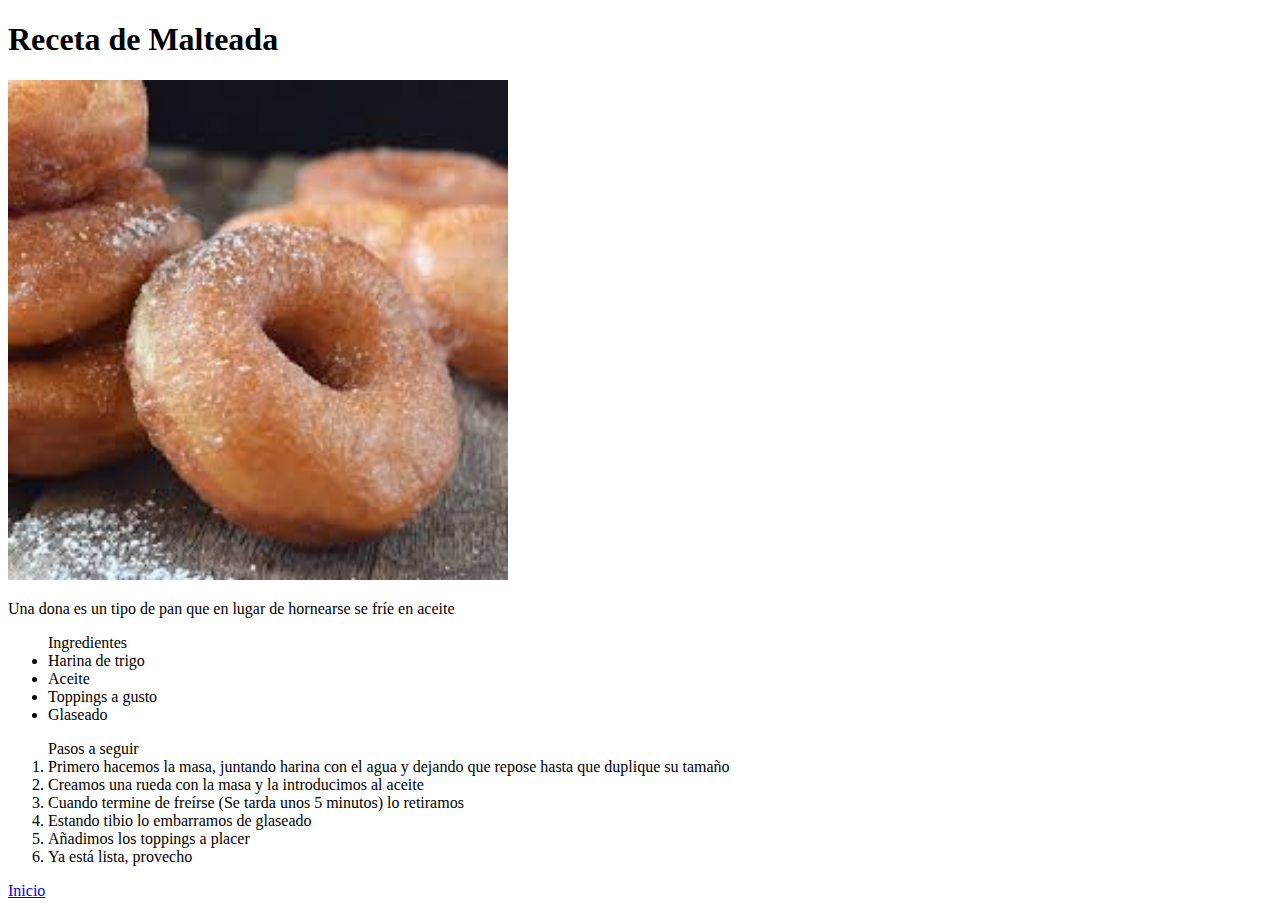
==== recipes/donas.html @ bc77d410 "Añade las webpage principal, malteada, donas y pizza" ====
<!DOCTYPE html>
<html lang="en">
<head>
    <meta charset="UTF-8">
    <meta name="viewport" content="width=device-width, initial-scale=1.0">
    <title>Receta de Donas</title>
</head>

<body>
    <h1>Receta de Malteada</h1>

    <img src="./images/donas.jpeg" alt="Imagen de Donas" 
    height="500px" width="500px">

    <p>Una dona es un tipo de pan que en lugar de hornearse se fríe en aceite</p>

    <ul> Ingredientes
        <li>Harina de trigo</li>
        <li>Aceite</li>
        <li>Toppings a gusto</li>
        <li>Glaseado</li>
    </ul>

    <ol> Pasos a seguir
        <li>Primero hacemos la masa, juntando harina con el agua y dejando que 
            repose hasta que duplique su tamaño</li>
        <li>Creamos una rueda con la masa y la introducimos al aceite</li>
        <li>Cuando termine de freírse (Se tarda unos 5 minutos) lo retiramos</li>
        <li>Estando tibio lo embarramos de glaseado</li>
        <li>Añadimos los toppings a placer</li>
        <li>Ya está lista, provecho</li>
    </ol>

    <a href="../index.html">Inicio</a>

</body>
</html>
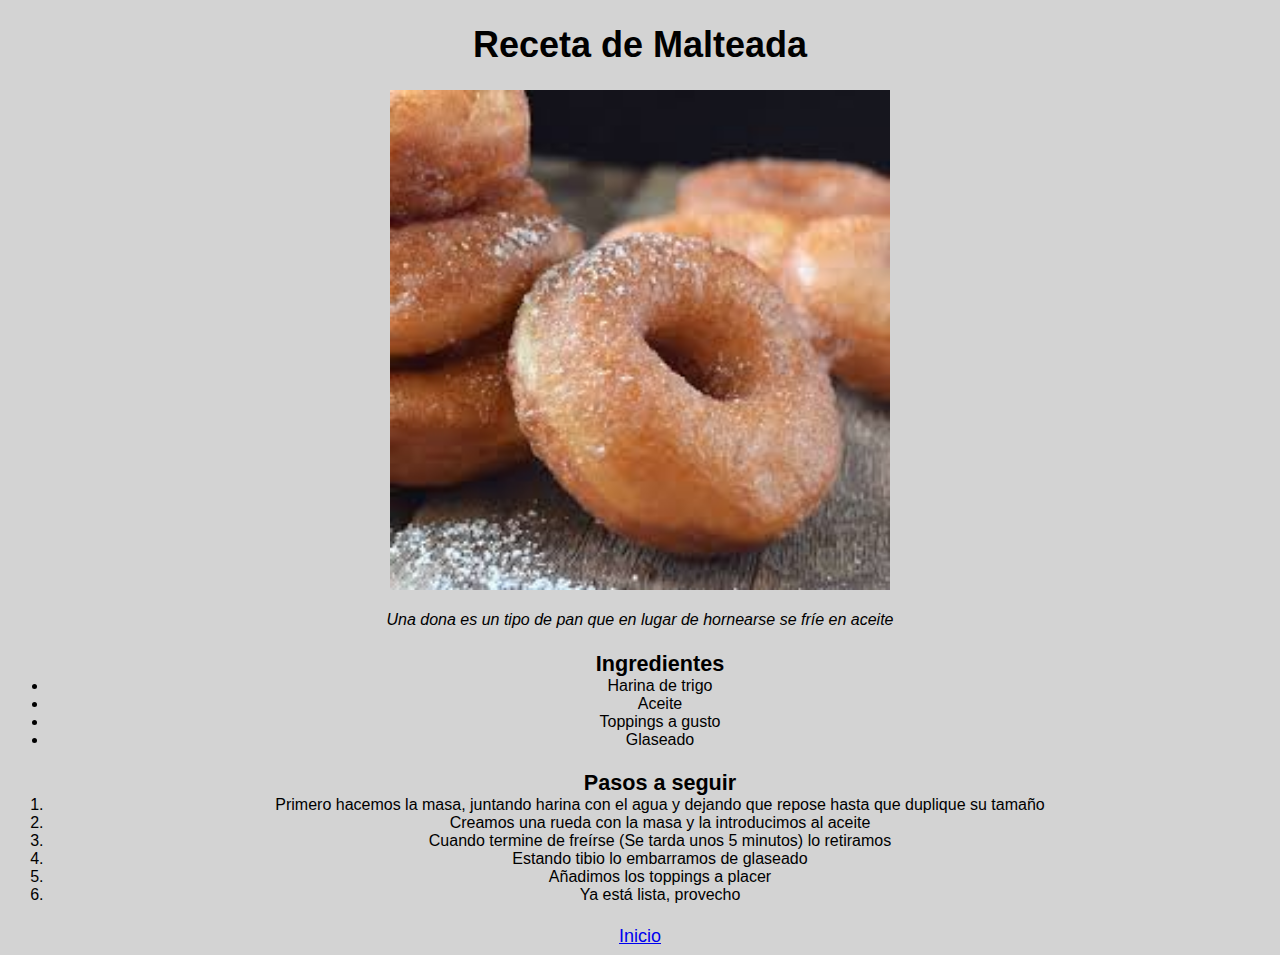
==== commit 2372df1a: "Crea y agrega CSS externo al archivo HTML, e integra estilos a todas las web pages" ====
--- a/recipes/donas.html
+++ b/recipes/donas.html
@@ -3,6 +3,7 @@
 <head>
     <meta charset="UTF-8">
     <meta name="viewport" content="width=device-width, initial-scale=1.0">
+    <link rel="Stylesheet" href="../style.css">
     <title>Receta de Donas</title>
 </head>
 
@@ -12,23 +13,23 @@
     <img src="./images/donas.jpeg" alt="Imagen de Donas" 
     height="500px" width="500px">
 
-    <p>Una dona es un tipo de pan que en lugar de hornearse se fríe en aceite</p>
+    <p id="description">Una dona es un tipo de pan que en lugar de hornearse se fríe en aceite</p>
 
-    <ul> Ingredientes
-        <li>Harina de trigo</li>
-        <li>Aceite</li>
-        <li>Toppings a gusto</li>
-        <li>Glaseado</li>
+    <ul class="subtitle"> Ingredientes
+        <li class="item_list">Harina de trigo</li>
+        <li class="item_list">Aceite</li>
+        <li class="item_list">Toppings a gusto</li>
+        <li class="item_list">Glaseado</li>
     </ul>
 
-    <ol> Pasos a seguir
-        <li>Primero hacemos la masa, juntando harina con el agua y dejando que 
+    <ol class="subtitle"> Pasos a seguir
+        <li class="item_list">Primero hacemos la masa, juntando harina con el agua y dejando que 
             repose hasta que duplique su tamaño</li>
-        <li>Creamos una rueda con la masa y la introducimos al aceite</li>
-        <li>Cuando termine de freírse (Se tarda unos 5 minutos) lo retiramos</li>
-        <li>Estando tibio lo embarramos de glaseado</li>
-        <li>Añadimos los toppings a placer</li>
-        <li>Ya está lista, provecho</li>
+        <li class="item_list">Creamos una rueda con la masa y la introducimos al aceite</li>
+        <li class="item_list">Cuando termine de freírse (Se tarda unos 5 minutos) lo retiramos</li>
+        <li class="item_list">Estando tibio lo embarramos de glaseado</li>
+        <li class="item_list">Añadimos los toppings a placer</li>
+        <li class="item_list">Ya está lista, provecho</li>
     </ol>
 
     <a href="../index.html">Inicio</a>
--- a/style.css
+++ b/style.css
@@ -0,0 +1,23 @@
+/* style.css */
+
+body {
+    font-size: large;
+    font-family: 'Lucida Sans', 'Lucida Sans Regular', 'Lucida Grande', 'Lucida Sans Unicode', Geneva, Verdana, sans-serif;
+    background-color: lightgray;
+    text-align: center;
+}
+
+.subtitle {
+    font-size: larger;
+    font-weight: bold;
+}
+
+.subtitle .item_list {
+    font-size: medium;
+    font-weight: normal;
+}
+
+#description {
+    font-size: medium;
+    font-style: oblique;
+}
